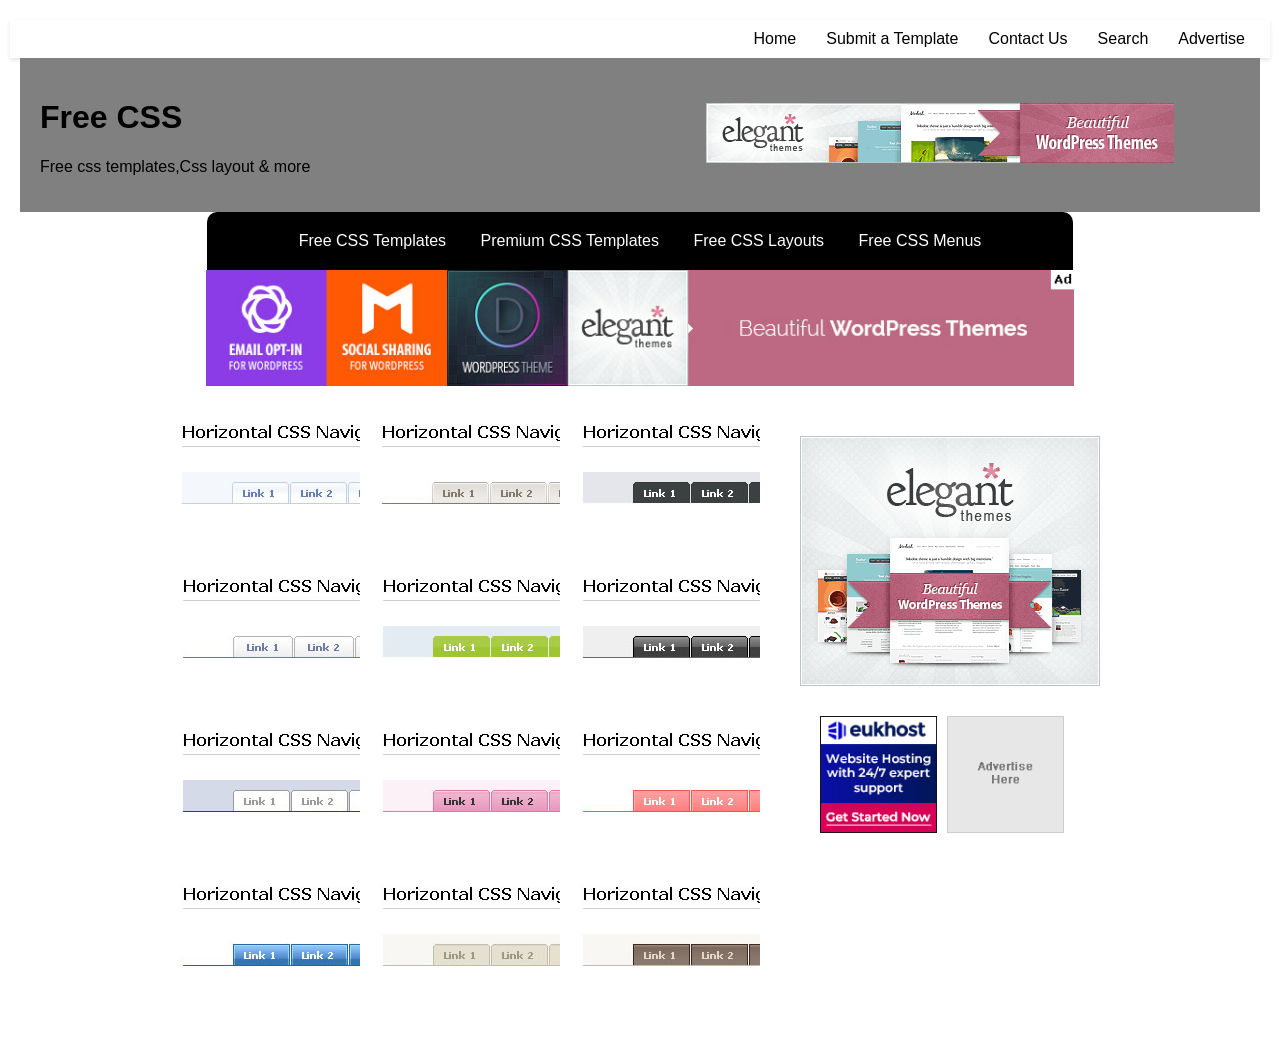
==== free css menu.html @ 7731c669 "Initial commit: Add fourth project file" ====
<!DOCTYPE html>
<html lang="en">
<head>
    <meta charset="UTF-8">
    <meta name="viewport" content="width=device-width, initial-scale=1.0">
    <title>Free CSS Template Page</title>
    <link rel="stylesheet" href="css/free.css">
    <link rel="stylesheet" href="css/home.css">
    <link rel="stylesheet" href="css/index1.css">
    <link rel="stylesheet" href="css/search.css">
    <link rel="stylesheet" href="css/styles.css">
    <link rel="stylesheet" href="https://cdnjs.cloudflare.com/ajax/libs/font-awesome/6.6.0/css/all.min.css">
    <style>
      
    </style>
</head>
<body>

    <div class="top-nav">
        <a href="home.html">Home</a>
            <a href="templates.html">Submit a Template</a>
            <a href="templates.html">Contact Us</a>
            <a href="search.html">Search</a>
            <a href="#">Advertise</a>
    </div>
    
    <div class="content">
        <div class="content-text">
            <h1>Free CSS</h1>
            <p>Free css templates,Css layout & more</p>
        </div>
        <div class="content-image">
            <img src="image/elegantthemes-468x60.gif" alt="Sample Image">
        </div>
    </div>
    
    <div class="center-nav">
        <a href="free css template.html">Free CSS Templates</a>
         <a href="premium.html">Premium CSS Templates</a>
         <a href="free layout.html">Free CSS Layouts</a>
         <a href="free css menu.html">Free CSS Menus</a>
    </div>
    
    <div class="image-container">
        <img src="image/image.png" alt="Another Sample Image">
    </div>

<div class="container">
    <div class="image-grid">
        <img src="image/menu1.jpg" alt="Image 1">

        <img src="image/menu2.jpg" alt="Image 2">
        <img src="image/menu3.jpg" alt="Image 3">
        <img src="image/menu4.jpg" alt="Image 4">
        <img src="image/menu5.jpg" alt="Image 5">
        <img src="image/menu6.jpg" alt="Image 6">
        <img src="image/menu7.jpg" alt="Image 7">
        <img src="image/menu8.jpg" alt="Image 8">
        <img src="image/menu9.jpg" alt="Image 9">
        <img src="image/menu10.jpg" alt="Image 10">
        <img src="image/menu11.jpg" alt="Image 11">
        <img src="image/menu12.jpg" alt="Image 12">
    </div>
    <div class="side-images">
        <img src="image/elegantthemes-300x250.gif" alt="Main Image">
        <div class="small-images">
            <img src="image/1647862131-125x125-4.png" alt="Small Image 1">
            <img src="image/advertise-here-125x125.png" alt="Small Image 2">
        </div>
    </div>
</div>

</body>
</html>
---- css/free.css ----
body {
    font-family: Arial, sans-serif;
}
.container {
    display: flex;
    padding: 20px;
}
.image-grid {
    display: grid;
    grid-template-columns: repeat(3, 1fr);
    grid-template-rows: repeat(4, 1fr);
    gap: 20px;
    flex-grow: 1;
}
.image-grid img {
    width: 100%;
    transition: transform 0.3s;
}
.image-grid img:hover {
    transform: scale(1.05);
    filter: brightness(1.2);
}
.side-images {
    display: flex;
    flex-direction: column;
    align-items: center;
    margin-left: 40px;
    height: 80%;
}
.side-images img {
    width: 100%;
    max-width: 400px;
    margin-bottom: 10px;
    margin-top: 20px;
    height: 80%;
}
.side-images .small-images {
    display: flex;
    gap: 10px;
}
.side-images .small-images img {
    width: 45%;
}
---- css/home.css ----
body {
    font-family: Arial, sans-serif;
    
    display: flex;
    flex-direction: column;
    align-items: center;
    margin: 0;
    padding: 20px;
}
.header, .footer {
    text-align: center;
    padding: 20px;
    width: 100%;
}
.header h1 {
    margin: 0;
}
.header hr, .footer hr {
    border: 1px solid grey;
    margin: 10px 0;
}
.images {
    display: flex;
    justify-content: space-around;
    padding: 20px 0;
    width: 100%;
}
.images img {
    width: 30%;
    transition: transform 0.3s;
}
.images img:hover {
    transform: scale(1.05);
}
.text-grid {
    display: grid;
    grid-template-columns: 1fr 1fr;
    gap: 20px;
    padding: 30px;
    width: 100%;
    max-width: 800px;
    position: relative;
}
.text-grid .text-box {
    border: 1px solid grey;
    padding: 40px;
    background-color: white;
}
.text-grid .text-box .text-content {
    margin-right: 0;
}
.text-grid .text-box h3 {
    margin: 0 0 10px 0;
}
.outside-images {
    position: absolute;
    left: calc(100% + 20px); /* Adjust as needed */
    top: 50%;
    transform: translateY(-50%);
    display: flex;
    flex-direction: column;
    align-items: center;
    gap: 10px;
}
.outside-images img {
    width: 150px; /* Adjust as needed */
    height: auto;
    margin-top: 50px;
}
.outside-images .large {
    width: 220px; /* Adjust as needed */
    height: auto;
    margin-right: 20px;
    margin-left: 0;
}
.outside-images .small {
    width: 120px; /* Adjust as needed */
    height: auto;
}
.small-images-container {
    display: flex;
    gap: 10px;
}
---- css/index1.css ----
body {
    font-family: Arial, sans-serif;
    
    display: flex;
    flex-direction: column;
    align-items: center;
    margin: 0;
    padding: 20px;
}
.content-row {
    display: flex;
    justify-content: space-between;
    width: 100%;
    max-width: 800px;
}
.content-column {
    display: flex;
    flex-direction: column;
    align-items: center;
}
.main-image-container {
    position: relative;
    display: flex;
    flex-direction: column;
    align-items: center;
    margin-top: 80px;
    
}
.main-image-container img.main-image {
    width: 450px; /* Adjust as needed */
    height: auto;
}
.social-icons {
    display: flex;
    justify-content: center;
    gap: 10px;
    position: absolute;
    top: -30px; /* Adjust this to position the icons properly */
    left: 50%;
    transform: translateX(-50%);
    height: auto;
    width: 300px;
    padding-left: 10px;
    
}
.social-icons img {
    width: 20px; /* Adjust as needed */
    height: auto;
    padding-left: 10px;
    margin-top: 50px;
}
.right-side {
    display: flex;
    flex-direction: column;
    align-items: center;
    justify-content: center;
    gap: 10px;
}
.right-side  {
    width: 250px; /* Adjust as needed */
    height: auto;
    margin-bottom: 10px;
    margin-top: 50px;
}
.big-image {
    width: 350px; /* Adjust as needed */
    height: auto;
    margin-bottom: 30px;
    margin-top: 50px;
}
.small-images-container {
    display: flex;
    gap: 15px;
}
.small-images-container img {
    width: 150px; /* Adjust as needed */
    height: auto;
}
.buttons {
    margin-top: 20px;
}
.buttons button {
    padding: 10px 20px;
    margin: 10px;
    background-color: #d1e70be0;
    color: #fff;
    border: none;
    cursor: pointer;
    margin-left: 0;
    width: 200px;
}
.buttons button:hover {
    background-color: #555;
}
---- css/search.css ----
body {
    font-family: Arial, sans-serif;
}
.header {
    display: flex;
    justify-content: space-between;
    align-items: center;
    padding: 20px;
    border: 1px solid grey;
    margin: 20px;
}
.header h1 {
    margin: 0;
}
.header .sponsors {
    border-left: 1px solid grey;
    padding-left: 20px;
    margin-left: 20px;
}
.content {
    display: flex;
    padding: 20px;
    width: 100%;
}
.form-container {
    flex-grow: 1;
    margin-right: 20px;
}
.form-container form {
    display: grid;
    grid-template-columns: 1fr 1fr;
    gap: 20px;
}
.form-container form div {
    display: flex;
    flex-direction: column;
}
.form-container form div label {
    margin-bottom: 5px;
}
.form-container form div input,
.form-container form div select {
    padding: 10px;
    border: 1px solid grey;
    border-radius: 5px;
}
.form-container form button {
    grid-column: 1 / span 2;
    padding: 10px;
    background-color: grey;
    color: white;
    border: none;
    border-radius: 5px;
    cursor: pointer;
}
.image-container {
    display: flex;
    flex-direction: column;
    align-items: center;
}
.image-container img {
    width: 100%;
    height: 100%;
    max-width: 100%;
    margin-bottom: 10px;
}
.image-container .small-images {
    display: flex;
    gap: 10px;
}
.image-container .small-images img {
    width: 45%;
}
---- css/styles.css ----
body {
    margin: 0;
    font-family: Arial, sans-serif;
    
    display: flex;
    flex-direction: column;
    align-items: center;
}
.top-nav {
    background-color: white;
    width: 100%;
    padding: 10px;
    display: flex;
    justify-content: flex-end;
    box-shadow: 0 2px 4px rgba(0,0,0,0.1);
}
.top-nav a {
    color: black;
    text-decoration: none;
    margin: 0 15px;
}
.content {
    display: flex;
    justify-content: space-between;
    align-items: center;
    width: 100%;
    max-width: 1200px;
    padding: 20px;
    background-color: grey;
}
.content-text {
    flex: 1;
}
.content-image {
    flex: 1;
    text-align: center;
}
.content-image img {
    max-width: 100%;
    height: auto;
}
.center-nav {
    background-color: black;
    color: white;
    padding: 20px 30px;
    margin: 0 10px;
    text-align: center;
    width: 65%;
    border-top-left-radius: 10px;
    border-top-right-radius: 10px;
}
.center-nav a {
    color: white;
    text-decoration: none;
    margin: 0 15px;
}
.image-container {
    text-align: center;
    width:70%;
    padding: 0;
    background-color: white;
    margin-left: 50%;
    margin-right: 50%;
}
.image-container img {
    max-width: 100%;
    height: auto;
   
}


.header, .footer {
    text-align: center;
    padding: 20px;
    width: 100%;
}
.header h1 {
    margin: 0;
}
.header hr, .footer hr {
    border: 1px solid grey;
    margin: 10px 0;
}
.images {
    display: flex;
    justify-content: space-around;
    padding: 20px 0;
    width: 100%;
}
.images img {
    width: 30%;
    transition: transform 0.3s;
}
.images img:hover {
    transform: scale(1.05);
}
.text-grid {
    display: grid;
    grid-template-columns: 1fr 1fr;
    gap: 20px;
    padding: 30px;
    width: 100%;
    max-width: 800px;
    position: relative;
}
.text-grid .text-box {
    border: 1px solid grey;
    padding: 40px;
    background-color: white;
}
.text-grid .text-box .text-content {
    margin-right: 0;
}
.text-grid .text-box h3 {
    margin: 0 0 10px 0;
}
.outside-images {
    position: absolute;
    left: calc(100% + 20px); /* Adjust as needed */
    top: 50%;
    transform: translateY(-50%);
    display: flex;
    flex-direction: column;
    align-items: center;
    gap: 10px;
}
.outside-images img {
    width: 150px; /* Adjust as needed */
    height: auto;
    margin-top: 50px;
}
.outside-images .large {
    width: 220px; /* Adjust as needed */
    height: auto;
    margin-right: 20px;
    margin-left: 0;
}
.outside-images .small {
    width: 120px; /* Adjust as needed */
    height: auto;
}
.small-images-container {
    display: flex;
    gap: 10px;
}
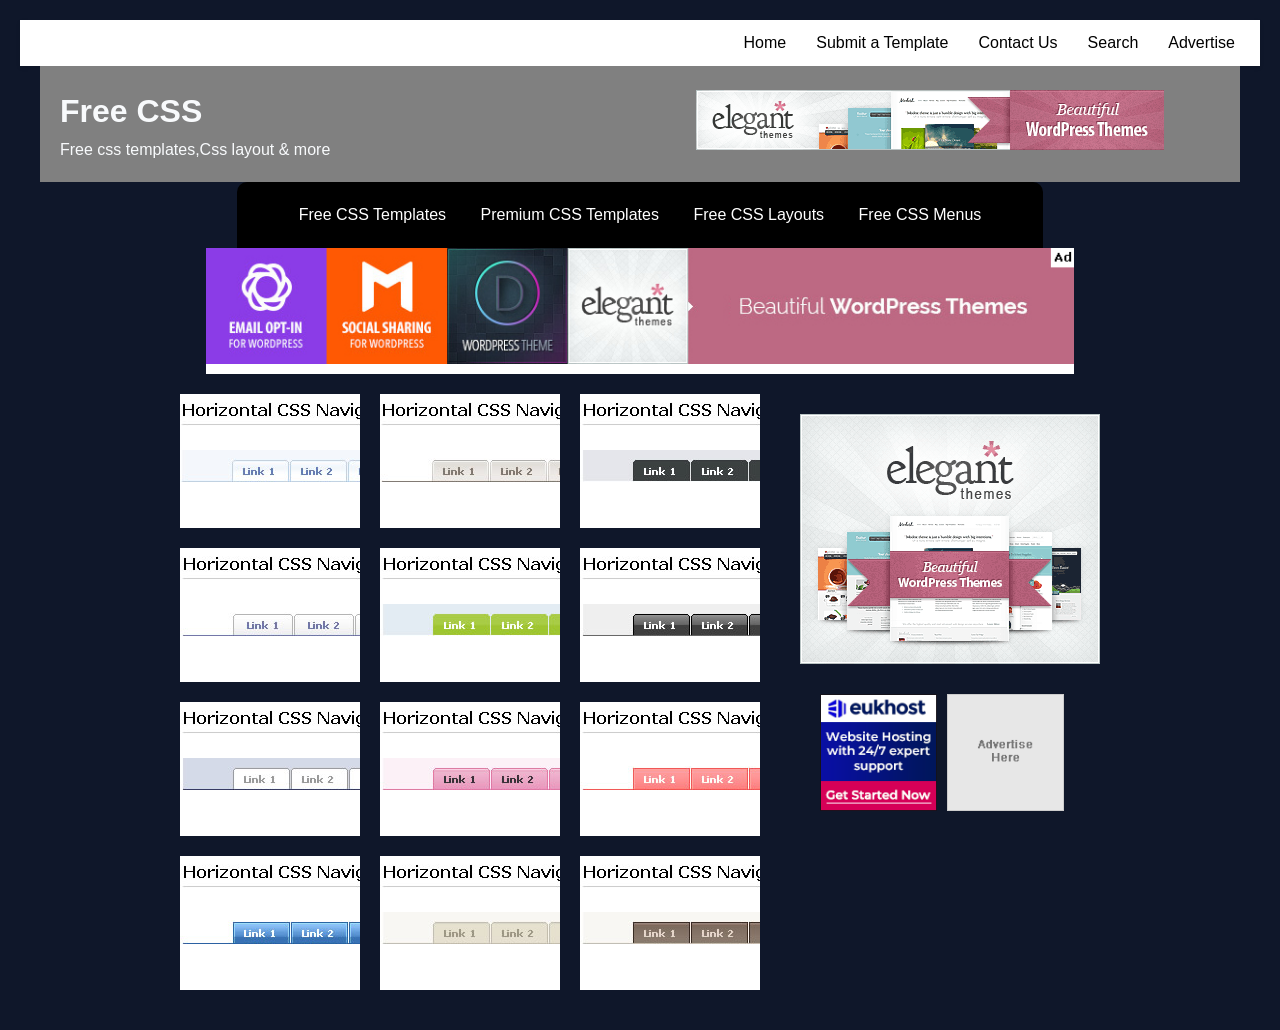
==== commit dc0faba9: "Implement premium UI/UX: glassmorphic nav, cinematic background slideshow, typewriter effects, and r" ====
--- a/free css menu.html
+++ b/free css menu.html
@@ -11,9 +11,8 @@
     <link rel="stylesheet" href="css/search.css">
     <link rel="stylesheet" href="css/styles.css">
     <link rel="stylesheet" href="https://cdnjs.cloudflare.com/ajax/libs/font-awesome/6.6.0/css/all.min.css">
-    <style>
-      
-    </style>
+    
+    <link rel="stylesheet" href="css/global.css">
 </head>
 <body>
 
@@ -71,7 +70,9 @@
     </div>
 </div>
 
+    <script src="js/main.js"></script>
 </body>
 </html>
 
 
+
--- a/css/global.css
+++ b/css/global.css
@@ -0,0 +1,328 @@
+:root {
+    --bg: #0f172a;
+    --surface: #1e293b;
+    --primary: #8b5cf6;
+    --secondary: #ec4899;
+    --text-main: #f8fafc;
+    --text-muted: #94a3b8;
+}
+
+* {
+    margin: 0;
+    padding: 0;
+    box-sizing: border-box;
+    scroll-behavior: smooth;
+}
+
+body {
+    font-family: 'Inter', sans-serif;
+    background-color: var(--bg);
+    color: var(--text-main);
+    line-height: 1.6;
+}
+
+/* Glass Navbar */
+nav {
+    position: fixed;
+    top: 0;
+    width: 100%;
+    padding: 20px 5%;
+    display: flex;
+    justify-content: space-between;
+    align-items: center;
+    background: rgba(15, 23, 42, 0.7);
+    backdrop-filter: blur(15px);
+    z-index: 1000;
+    border-bottom: 1px solid rgba(255, 255, 255, 0.1);
+    transition: all 0.3s;
+}
+
+.logo {
+    font-size: 1.5rem;
+    font-weight: 800;
+    color: white;
+    display: flex;
+    align-items: center;
+    gap: 10px;
+}
+
+.logo i {
+    color: var(--primary);
+}
+
+nav ul {
+    display: flex;
+    list-style: none;
+    gap: 30px;
+}
+
+nav a {
+    color: var(--text-muted);
+    text-decoration: none;
+    font-weight: 600;
+    transition: color 0.3s, transform 0.3s;
+    position: relative;
+    padding-bottom: 5px;
+}
+
+nav a::after {
+    content: '';
+    position: absolute;
+    width: 0;
+    height: 2px;
+    bottom: 0;
+    left: 50%;
+    background: linear-gradient(90deg, transparent, var(--primary), transparent);
+    transition: width 0.4s ease, left 0.4s ease;
+}
+
+nav a:hover::after, nav a.active::after {
+    width: 100%;
+    left: 0;
+}
+
+nav a:hover, nav a.active {
+    color: white;
+}
+
+/* Cinematic Hero */
+header {
+    padding: 200px 5% 150px;
+    text-align: center;
+    position: relative;
+    overflow: hidden;
+    min-height: 80vh;
+    display: flex;
+    flex-direction: column;
+    justify-content: center;
+    align-items: center;
+}
+
+/* Cinematic Background Slideshow */
+@keyframes cinematicSlideshow {
+    0% { opacity: 0; transform: scale(1); }
+    10% { opacity: 1; transform: scale(1.02); }
+    33% { opacity: 1; transform: scale(1.08); }
+    43% { opacity: 0; transform: scale(1.1); }
+    100% { opacity: 0; transform: scale(1); }
+}
+
+@keyframes cinematicZoom {
+    0% { transform: scale(1); }
+    100% { transform: scale(1.15); }
+}
+
+.cinematic-bg {
+    position: absolute;
+    top: 0; left: 0; right: 0; bottom: 0;
+    z-index: -2;
+    overflow: hidden;
+    background: #000;
+}
+
+.cinematic-bg img {
+    position: absolute;
+    top: 0; left: 0;
+    width: 100%;
+    height: 100%;
+    object-fit: cover;
+    opacity: 0;
+}
+
+/* Fallback for single images */
+.cinematic-bg img:only-child {
+    opacity: 1;
+    animation: cinematicZoom 20s infinite alternate ease-in-out;
+}
+
+/* Slideshow for multiple images */
+.cinematic-bg img:not(:only-child) {
+    animation: cinematicSlideshow 18s infinite linear;
+}
+.cinematic-bg img:nth-child(1) { animation-delay: 0s; }
+.cinematic-bg img:nth-child(2) { animation-delay: 6s; }
+.cinematic-bg img:nth-child(3) { animation-delay: 12s; }
+
+.cinematic-overlay {
+    position: absolute;
+    top: 0; left: 0; right: 0; bottom: 0;
+    background: linear-gradient(45deg, rgba(15,23,42,0.85), rgba(139,92,246,0.25));
+    z-index: -1;
+}
+
+/* Typewriter Cursor */
+.typewriter {
+    border-right: 0.15em solid var(--primary);
+    white-space: nowrap;
+    overflow: hidden;
+    animation: blink-caret 0.75s step-end infinite;
+    display: inline-block;
+}
+
+@keyframes blink-caret {
+    from, to { border-color: transparent }
+    50% { border-color: var(--primary) }
+}
+
+@keyframes fadeInUp {
+    from {
+        opacity: 0;
+        transform: translateY(30px);
+    }
+    to {
+        opacity: 1;
+        transform: translateY(0);
+    }
+}
+
+.pill {
+    display: inline-block;
+    padding: 8px 20px;
+    background: rgba(139, 92, 246, 0.15);
+    color: var(--text-main);
+    border: 1px solid rgba(139, 92, 246, 0.4);
+    border-radius: 30px;
+    font-size: 0.9rem;
+    font-weight: 600;
+    margin-bottom: 20px;
+    box-shadow: 0 0 15px rgba(139, 92, 246, 0.3);
+    animation: fadeInUp 1s ease-out;
+}
+
+header h1 {
+    font-size: 4.5rem;
+    font-weight: 800;
+    margin-bottom: 20px;
+    background: linear-gradient(to right, white, var(--text-muted));
+    -webkit-background-clip: text;
+    -webkit-text-fill-color: transparent;
+    animation: fadeInUp 1.2s ease-out 0.2s both;
+}
+
+header p {
+    font-size: 1.3rem;
+    color: var(--text-main);
+    max-width: 700px;
+    margin: 0 auto 40px;
+    animation: fadeInUp 1.2s ease-out 0.4s both;
+    text-shadow: 0 2px 10px rgba(0,0,0,0.5);
+}
+
+.btn {
+    padding: 15px 35px;
+    border-radius: 8px;
+    text-decoration: none;
+    font-weight: 600;
+    transition: all 0.3s;
+    display: inline-block;
+}
+
+.btn-primary {
+    background: linear-gradient(to right, var(--primary), var(--secondary));
+    color: white;
+    box-shadow: 0 4px 15px rgba(139, 92, 246, 0.3);
+    border: 1px solid rgba(255,255,255,0.1);
+    animation: fadeInUp 1.2s ease-out 0.6s both;
+}
+
+.btn-primary:hover {
+    transform: translateY(-3px) scale(1.02);
+    box-shadow: 0 10px 25px rgba(139, 92, 246, 0.5);
+}
+
+/* Templates Grid */
+section {
+    padding: 80px 5% 100px;
+}
+
+.section-header {
+    display: flex;
+    justify-content: space-between;
+    align-items: center;
+    margin-bottom: 40px;
+}
+
+.section-header h2 {
+    font-size: 2.5rem;
+    font-weight: 800;
+}
+
+.grid {
+    display: grid;
+    grid-template-columns: repeat(auto-fit, minmax(320px, 1fr));
+    gap: 40px;
+}
+
+.card {
+    background: var(--surface);
+    border-radius: 16px;
+    overflow: hidden;
+    border: 1px solid rgba(255, 255, 255, 0.05);
+    transition: transform 0.4s, border-color 0.4s, box-shadow 0.4s;
+}
+
+.card:hover {
+    transform: translateY(-10px);
+    border-color: rgba(139, 92, 246, 0.5);
+    box-shadow: 0 15px 35px rgba(139, 92, 246, 0.2);
+}
+
+.card-img {
+    height: 220px;
+    width: 100%;
+    object-fit: cover;
+    transition: transform 0.5s;
+}
+
+.card:hover .card-img {
+    transform: scale(1.05);
+}
+        
+.card-content {
+    padding: 30px;
+}
+
+.card-title {
+    font-size: 1.4rem;
+    margin-bottom: 10px;
+    color: white;
+}
+
+.card-desc {
+    color: var(--text-muted);
+    font-size: 0.95rem;
+    margin-bottom: 25px;
+    line-height: 1.7;
+}
+
+.card-footer {
+    display: flex;
+    justify-content: space-between;
+    align-items: center;
+    border-top: 1px solid rgba(255,255,255,0.05);
+    padding-top: 20px;
+}
+
+.price {
+    font-weight: 800;
+    font-size: 1.1rem;
+    color: var(--secondary);
+}
+
+.tag {
+    font-size: 0.8rem;
+    padding: 6px 12px;
+    background: rgba(139, 92, 246, 0.1);
+    border-radius: 20px;
+    color: var(--text-main);
+    border: 1px solid rgba(139, 92, 246, 0.2);
+}
+
+/* Footer */
+footer {
+    text-align: center;
+    padding: 50px;
+    border-top: 1px solid rgba(255, 255, 255, 0.05);
+    color: var(--text-muted);
+    background: var(--bg);
+}
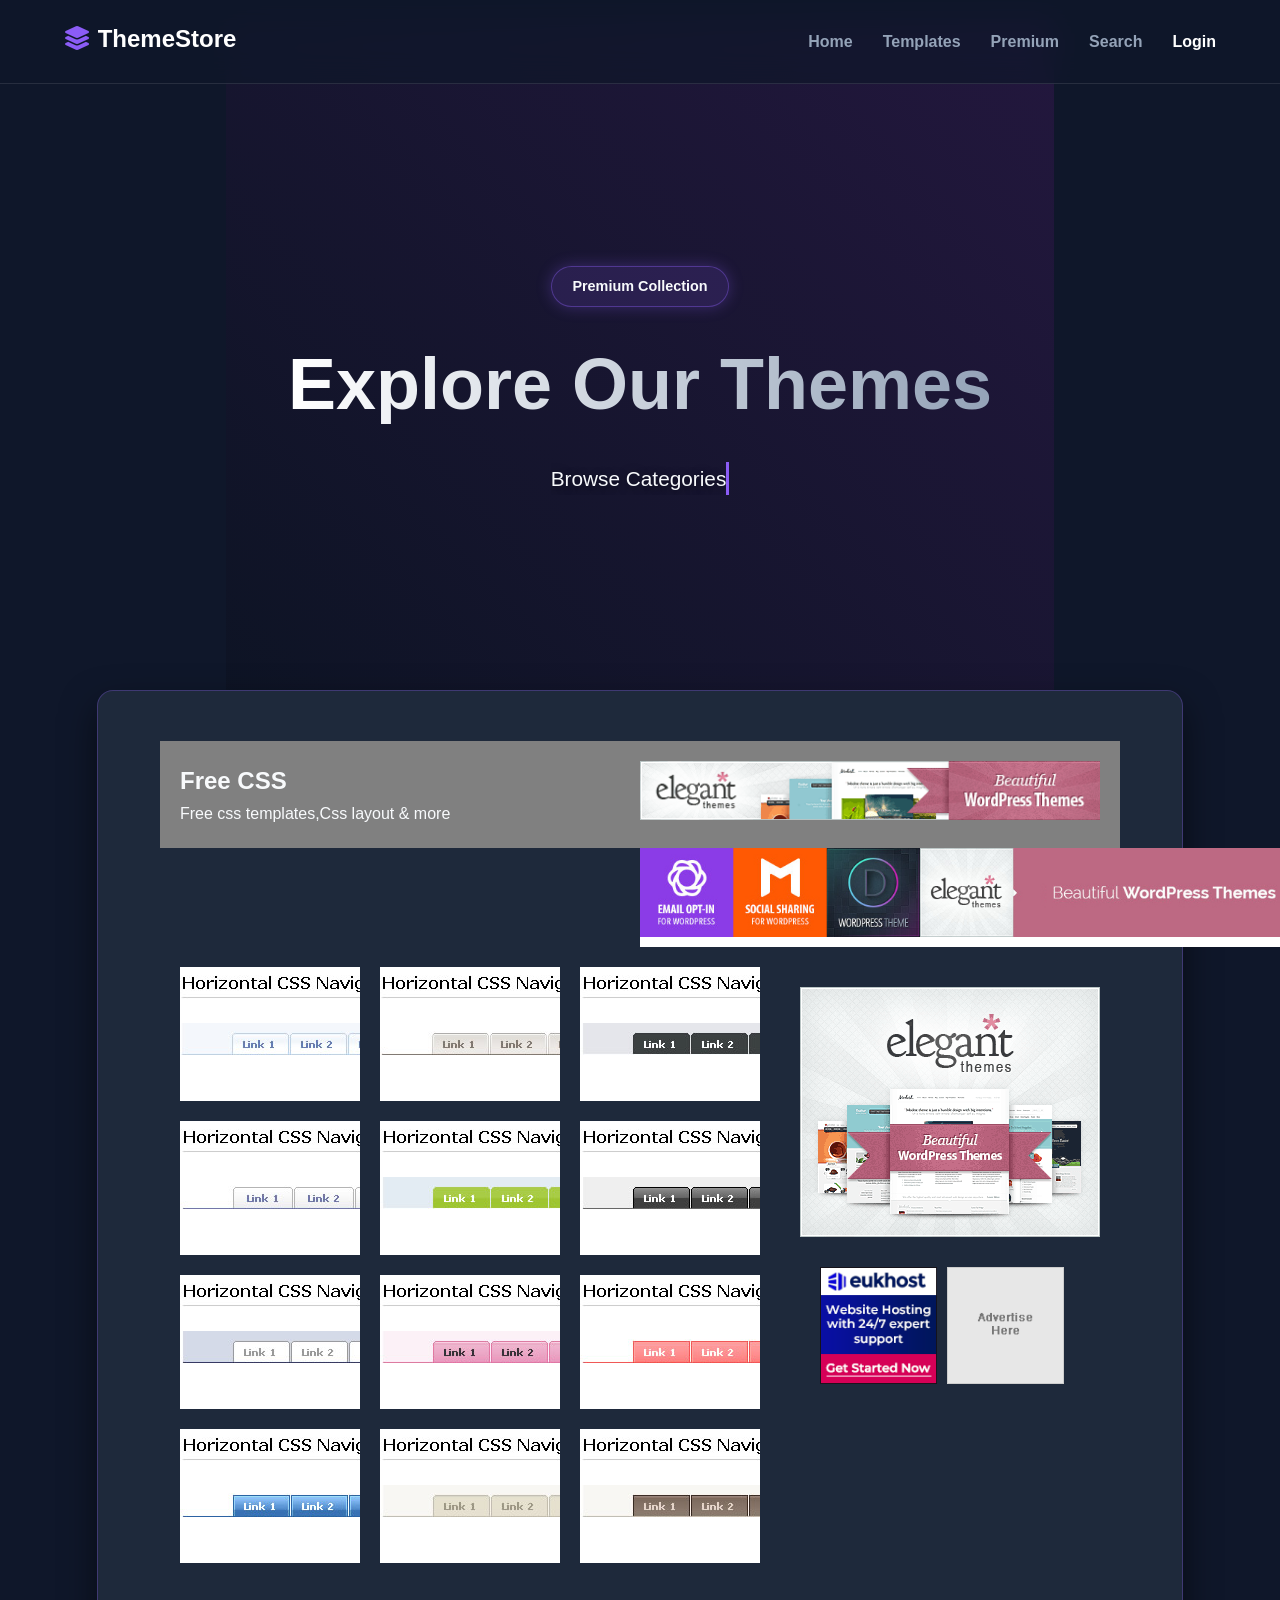
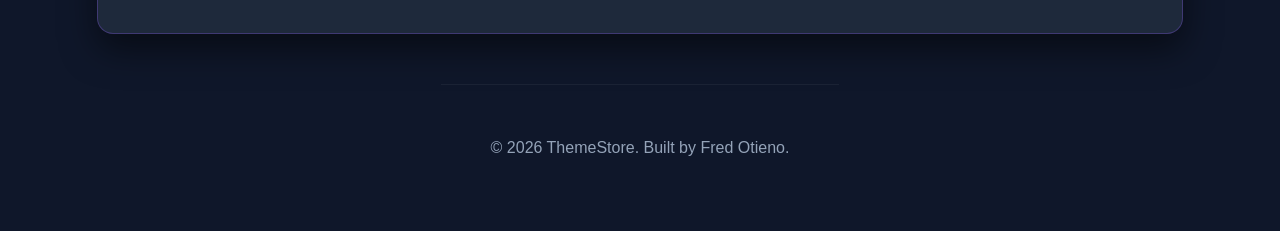
==== commit 63aadcd1: "Inject universal cinematic header, glassmorphic nav, and premium content wrapper into all subpages" ====
--- a/free css menu.html
+++ b/free css menu.html
@@ -15,14 +15,33 @@
     <link rel="stylesheet" href="css/global.css">
 </head>
 <body>
+    <nav>
+        <div class="logo"><a href="index.html" style="color:white; text-decoration:none;"><i class="fas fa-layer-group"></i> ThemeStore</a></div>
+        <ul>
+            <li><a href="index.html">Home</a></li>
+            <li><a href="templates.html">Templates</a></li>
+            <li><a href="premium.html">Premium</a></li>
+            <li><a href="search.html">Search</a></li>
+            <li><a href="#" style="color: white;">Login</a></li>
+        </ul>
+    </nav>
 
-    <div class="top-nav">
-        <a href="home.html">Home</a>
-            <a href="templates.html">Submit a Template</a>
-            <a href="templates.html">Contact Us</a>
-            <a href="search.html">Search</a>
-            <a href="#">Advertise</a>
-    </div>
+    <header>
+        <div class="cinematic-bg">
+            <img src="media/tech1.jpg" alt="Tech Workspace 1">
+            <img src="media/tech2.jpg" alt="Tech Workspace 2">
+            <img src="media/tech3.jpg" alt="Tech Workspace 3">
+        </div>
+        <div class="cinematic-overlay"></div>
+        <div class="pill" style="position:relative; z-index:2;">Premium Collection</div>
+        <h1 style="position:relative; z-index:2;">Explore Our Themes</h1>
+        <p style="position:relative; z-index:2;"><span class="typewriter" data-words='["Browse Categories", "Discover New Layouts", "Elevate Your UI"]' data-wait="3000"></span></p>
+    </header>
+
+    <section id="content" style="padding: 50px 5%; max-width: 1200px; margin: 0 auto; background: var(--surface); border-radius: 16px; border: 1px solid rgba(139, 92, 246, 0.3); box-shadow: 0 15px 35px rgba(0,0,0,0.5); margin-bottom: 50px; margin-top: -50px; position: relative; z-index: 10;">
+
+
+    
     
     <div class="content">
         <div class="content-text">
@@ -34,12 +53,7 @@
         </div>
     </div>
     
-    <div class="center-nav">
-        <a href="free css template.html">Free CSS Templates</a>
-         <a href="premium.html">Premium CSS Templates</a>
-         <a href="free layout.html">Free CSS Layouts</a>
-         <a href="free css menu.html">Free CSS Menus</a>
-    </div>
+    
     
     <div class="image-container">
         <img src="image/image.png" alt="Another Sample Image">
@@ -71,8 +85,16 @@
 </div>
 
     <script src="js/main.js"></script>
+
+    </section>
+
+    <footer>
+        <p>&copy; 2026 ThemeStore. Built by Fred Otieno.</p>
+    </footer>
 </body>
 </html>
 
 
 
+
+
